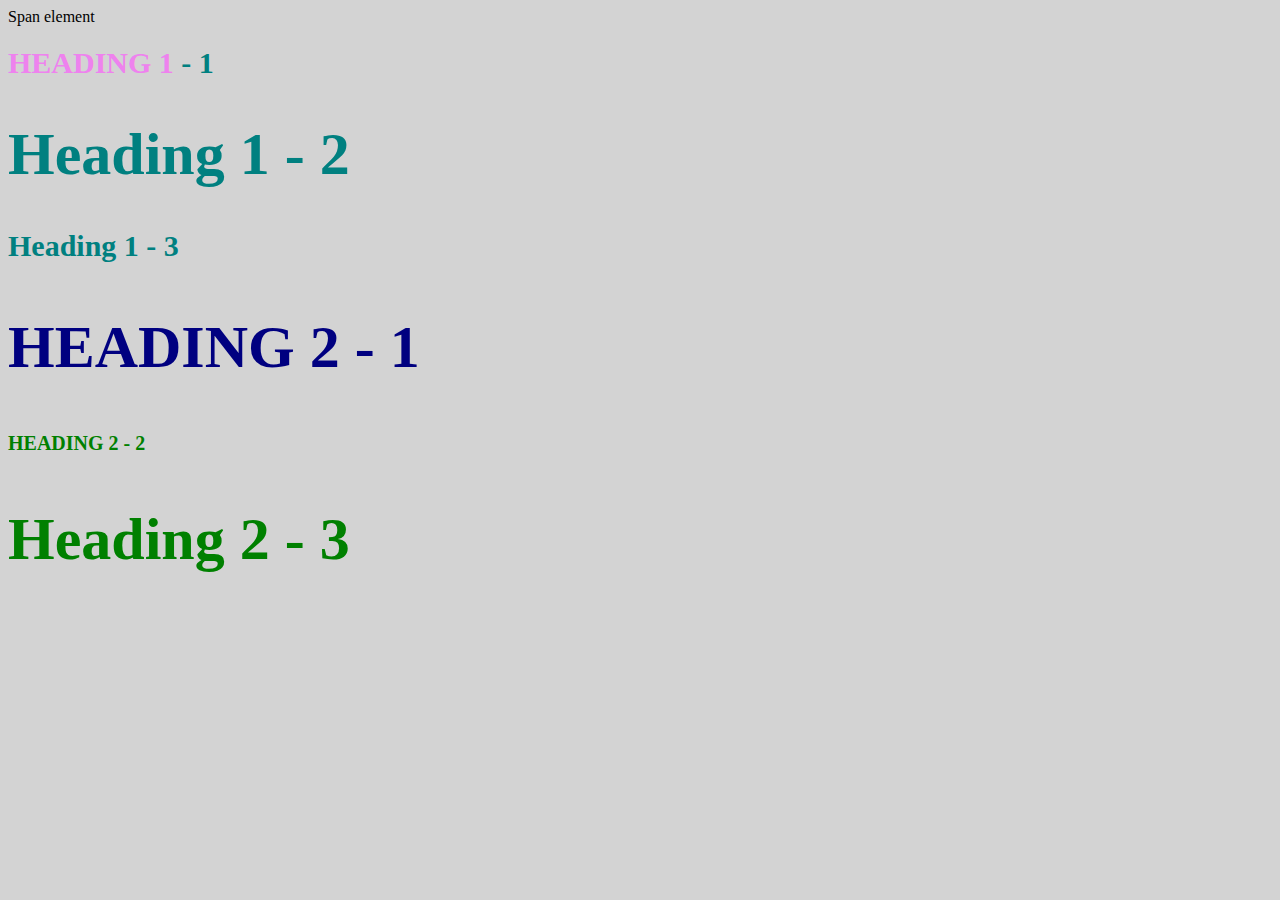
==== style-test.html @ f751e11e "Created a css test html page and css file" ====
<!DOCTYPE html>
<html>
<head>
	<meta charset="utf-8">
	<meta name="viewport" content="width=device-width, initial-scale=1">
	<title>Style test</title>
<link rel="stylesheet" type="text/css" href="css/test.css">
</head>
<body>
	<span>Span element</span>
	<h1 class="uppercase"><span>Heading 1</span> - 1</h1>
	<h1 class="big">Heading 1 - 2</h1>
	<h1>Heading 1 - 3</h1>
	<h2 class="big uppercase">Heading 2 - 1</h2>
	<h2 class="uppercase">Heading 2 - 2</h2>
	<h2 class="big">Heading 2 - 3</h2>


</body>
</html>
---- css/test.css ----
body{
	background-color: lightgray;
}

h1{
font-size: 30px; 
color: teal;
}

h2{
color: red;
font-size: 20px;
}

h2{
color: green;
}

.big{
	font-size: 60px;
}

.uppercase{
	text-transform: uppercase;
}

.big.uppercase{
	color: navy;
}

h1 span{
	color: violet;
}
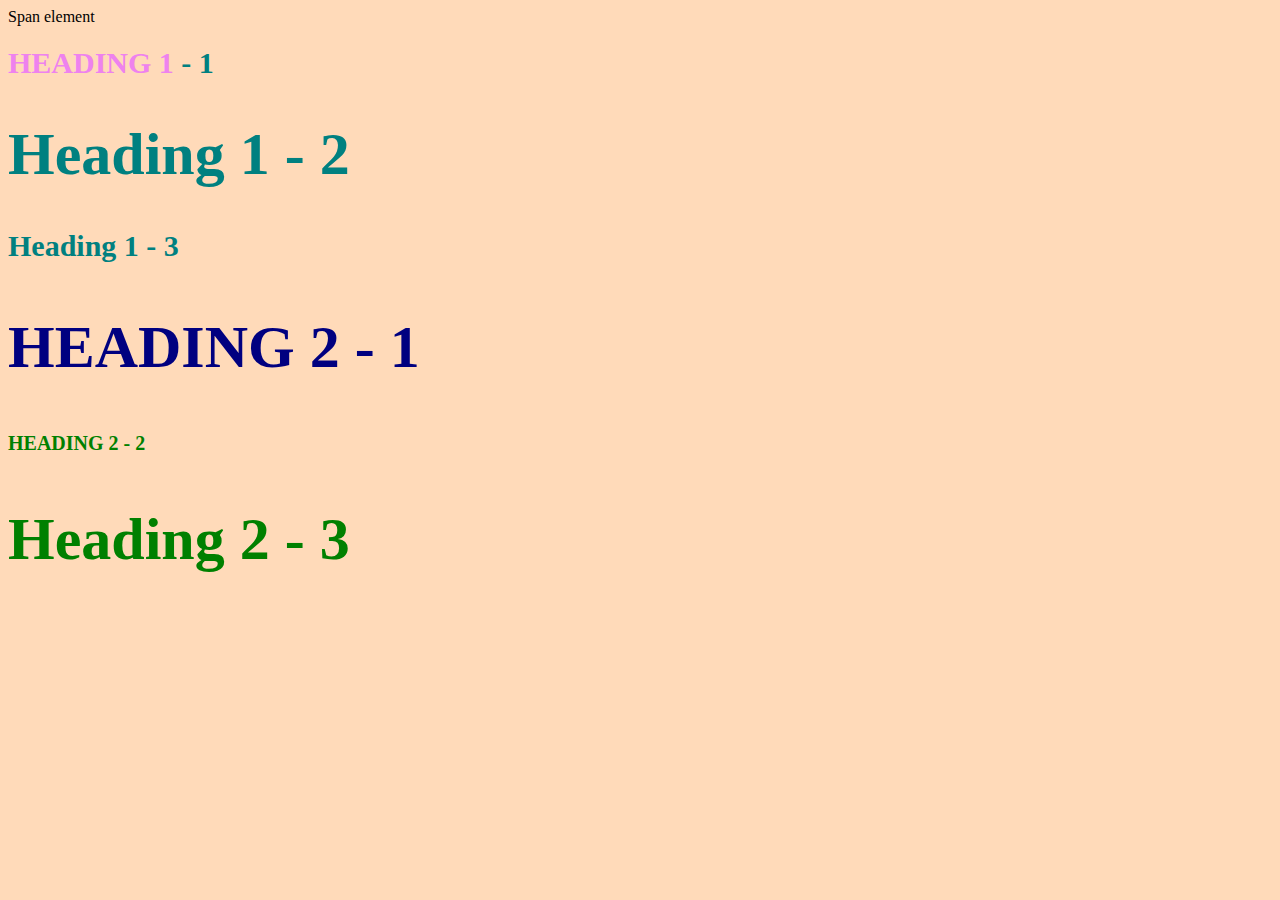
==== commit d3ba0f9d: "The base of this website has been created." ====
--- a/style-test.html
+++ b/style-test.html
@@ -1,8 +1,6 @@
 <!DOCTYPE html>
 <html>
 <head>
-	<meta charset="utf-8">
-	<meta name="viewport" content="width=device-width, initial-scale=1">
 	<title>Style test</title>
 <link rel="stylesheet" type="text/css" href="css/test.css">
 </head>
@@ -15,6 +13,5 @@
 	<h2 class="uppercase">Heading 2 - 2</h2>
 	<h2 class="big">Heading 2 - 3</h2>
 
-
 </body>
 </html>--- a/css/test.css
+++ b/css/test.css
@@ -1,5 +1,5 @@
 body{
-	background-color: lightgray;
+	background-color: peachpuff;
 }
 
 h1{
